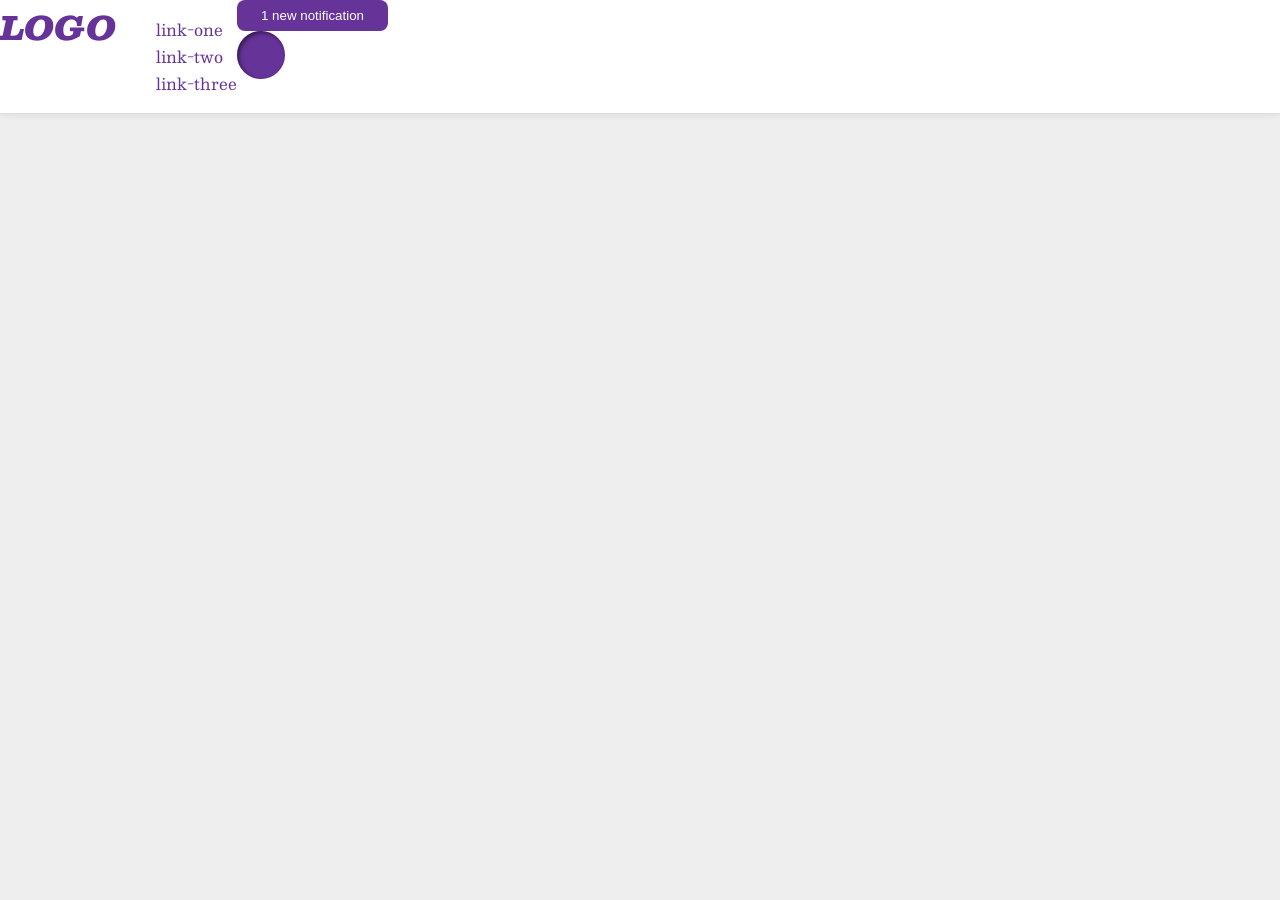
==== foundations/flex/03-flex-header-2/index.html @ 22014d2a "Contain button and profile into a container Wrapped button and profile elements in a div to be able " ====
<!DOCTYPE html>
<html lang="en">
  <head>
    <meta charset="UTF-8">
    <meta http-equiv="X-UA-Compatible" content="IE=edge">
    <meta name="viewport" content="width=device-width, initial-scale=1.0">
    <title>Flex Header 2</title>
    <link rel="stylesheet" href="style.css">
  </head>
  <body>
    <div class="header">
      <div class="logo">
        LOGO
      </div>
      <ul class="links">
        <li><a href="https://google.com">link-one</a></li>
        <li><a href="https://google.com">link-two</a></li>
        <li><a href="https://google.com">link-three</a></li>
      </ul>
      <div class="right-links">
      <button class="notifications">
        1 new notification
      </button>
      <div class="profile-image"></div>
    </div>
  </div>
  </body>
</html>
---- foundations/flex/03-flex-header-2/style.css ----
/* this is some magical font-importing.  
you'll learn about it later. */
@import url('https://fonts.googleapis.com/css2?family=Besley:ital,wght@0,400;1,900&display=swap');

body {
  margin: 0;
  background: #eee;
  font-family: Besley, serif;
  
}

.header {
  background: white;
  border-bottom: 1px solid #ddd;
  box-shadow: 0 0 8px rgba(0,0,0,.1);
  display: flex;
}

.profile-image {
  background: rebeccapurple;
  box-shadow: inset 2px 2px 4px rgba(0,0,0,.5);
  border-radius: 50%;
  width: 48px;
  height: 48px;
}

.logo {
  color: rebeccapurple;
  font-size: 32px;
  font-weight: 900;
  font-style: italic;
}

button {
  border: none;
  border-radius: 8px;
  background: rebeccapurple;
  color: white;
  padding: 8px 24px;
}

a {
  /* this removes the line under our links */
  text-decoration: none;
  color: rebeccapurple;
}

ul {
  list-style-type: none;
}
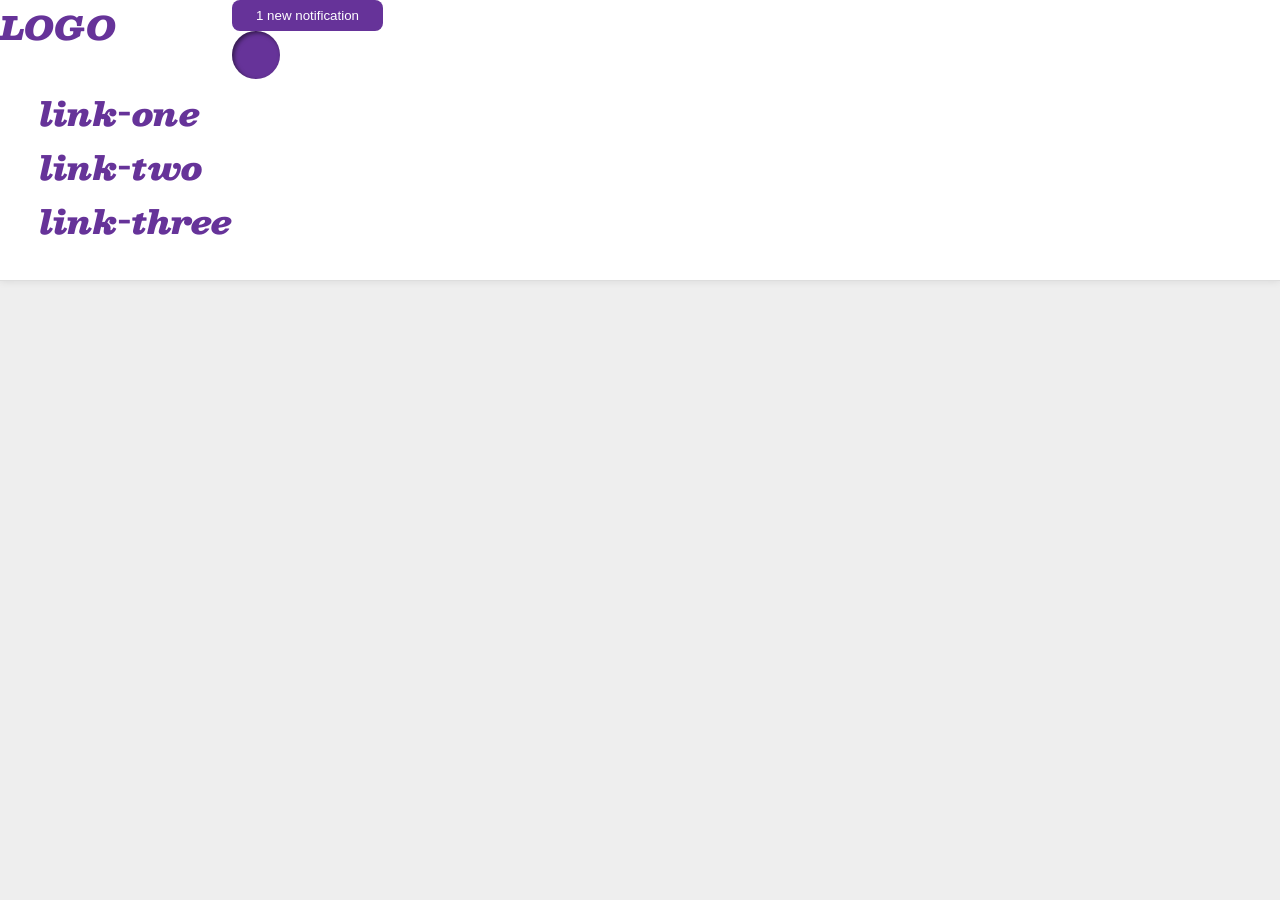
==== commit 7260d31f: "Contain logo and links Wrapped the logo and links in a div." ====
--- a/foundations/flex/03-flex-header-2/index.html
+++ b/foundations/flex/03-flex-header-2/index.html
@@ -10,6 +10,7 @@
   <body>
     <div class="header">
       <div class="logo">
+        <div class="left-bar">
         LOGO
       </div>
       <ul class="links">
@@ -17,7 +18,8 @@
         <li><a href="https://google.com">link-two</a></li>
         <li><a href="https://google.com">link-three</a></li>
       </ul>
-      <div class="right-links">
+      </div>
+      <div class="right-bar">
       <button class="notifications">
         1 new notification
       </button>
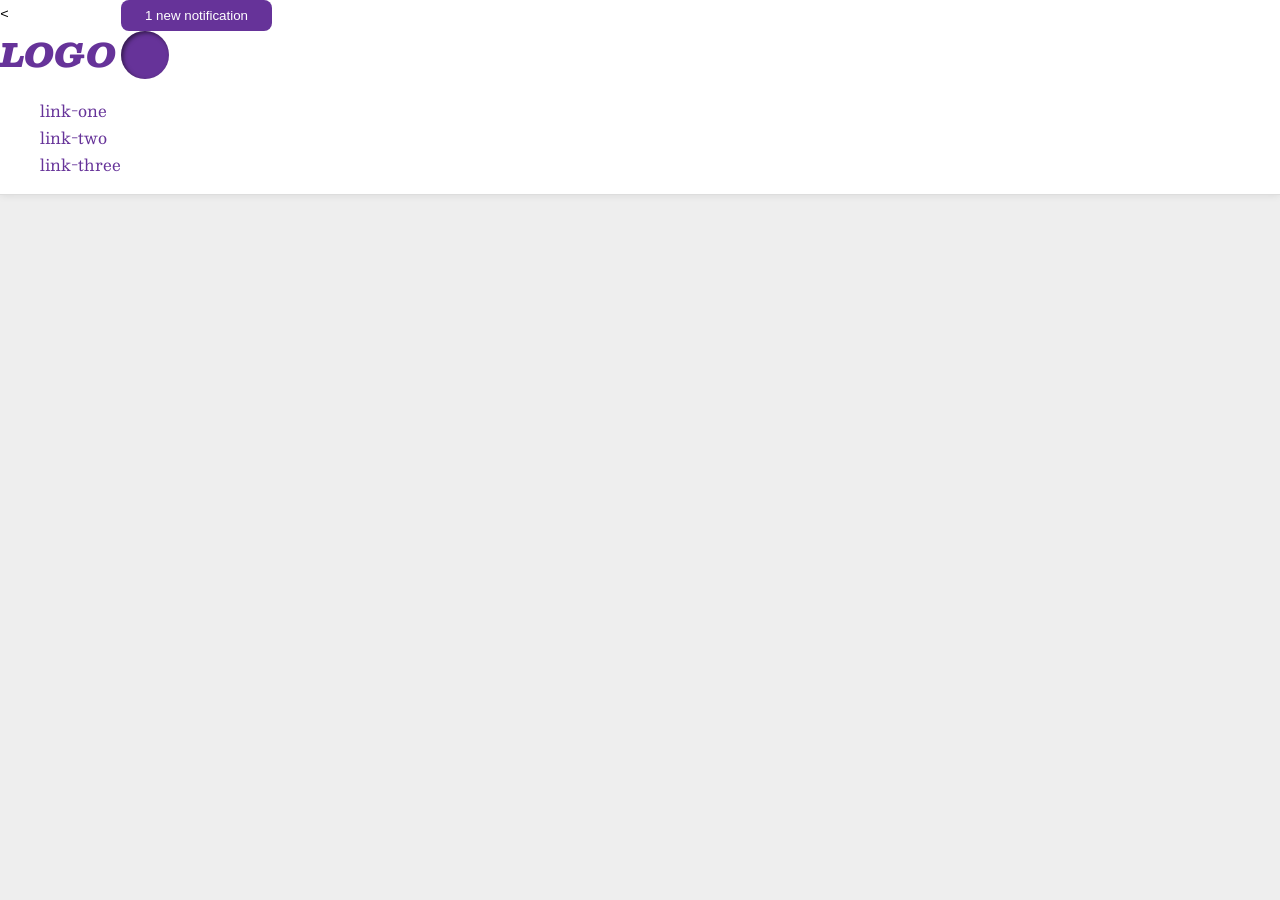
==== commit e40313e8: "Fix arrangement of tags Had the closing tag of some of the divs in the wrong place. Fixed markup." ====
--- a/foundations/flex/03-flex-header-2/index.html
+++ b/foundations/flex/03-flex-header-2/index.html
@@ -9,16 +9,16 @@
   </head>
   <body>
     <div class="header">
-      <div class="logo">
-        <div class="left-bar">
+     <div class="left-bar">< <div class="logo">
+        
         LOGO
       </div>
       <ul class="links">
         <li><a href="https://google.com">link-one</a></li>
         <li><a href="https://google.com">link-two</a></li>
         <li><a href="https://google.com">link-three</a></li>
-      </ul>
-      </div>
+      </ul></div>
+      
       <div class="right-bar">
       <button class="notifications">
         1 new notification
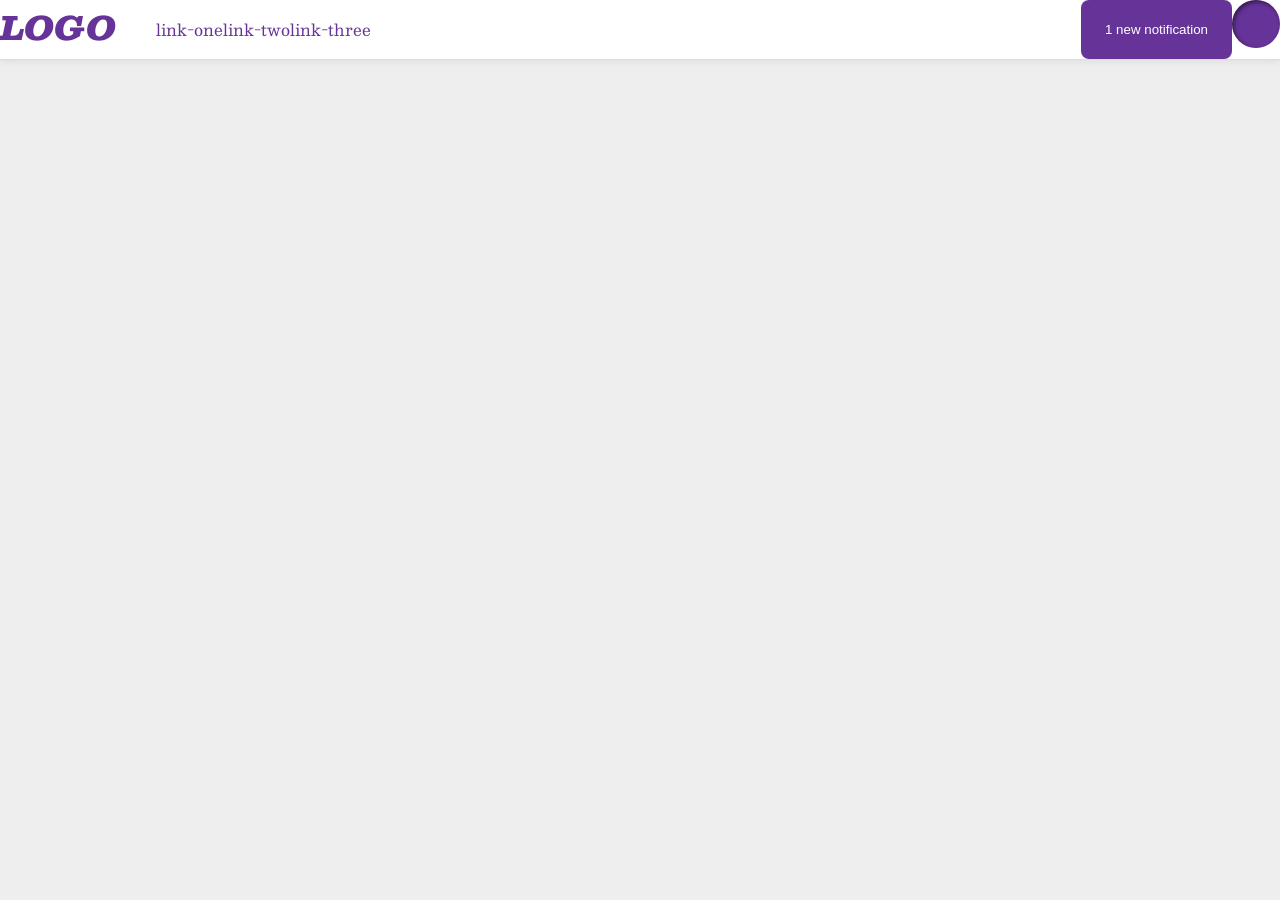
==== commit ce484c09: "Fix typo" ====
--- a/foundations/flex/03-flex-header-2/index.html
+++ b/foundations/flex/03-flex-header-2/index.html
@@ -9,10 +9,8 @@
   </head>
   <body>
     <div class="header">
-     <div class="left-bar">< <div class="logo">
-        
-        LOGO
-      </div>
+     <div class="left-bar">
+       <div class="logo">LOGO</div>
       <ul class="links">
         <li><a href="https://google.com">link-one</a></li>
         <li><a href="https://google.com">link-two</a></li>
--- a/foundations/flex/03-flex-header-2/style.css
+++ b/foundations/flex/03-flex-header-2/style.css
@@ -14,6 +14,34 @@
   border-bottom: 1px solid #ddd;
   box-shadow: 0 0 8px rgba(0,0,0,.1);
   display: flex;
+  justify-content: space-between;
+}
+
+.left-bar {
+  display: flex;
+}
+
+.logo {
+  color: rebeccapurple;
+  font-size: 32px;
+  font-weight: 900;
+  font-style: italic;
+}
+
+a {
+  /* this removes the line under our links */
+  text-decoration: none;
+  color: rebeccapurple;
+}
+
+ul {
+  list-style-type: none;
+  display: flex;
+
+}
+
+.right-bar {
+  display: flex;
 }
 
 .profile-image {
@@ -24,13 +52,6 @@
   height: 48px;
 }
 
-.logo {
-  color: rebeccapurple;
-  font-size: 32px;
-  font-weight: 900;
-  font-style: italic;
-}
-
 button {
   border: none;
   border-radius: 8px;
@@ -39,12 +60,3 @@
   padding: 8px 24px;
 }
 
-a {
-  /* this removes the line under our links */
-  text-decoration: none;
-  color: rebeccapurple;
-}
-
-ul {
-  list-style-type: none;
-}
